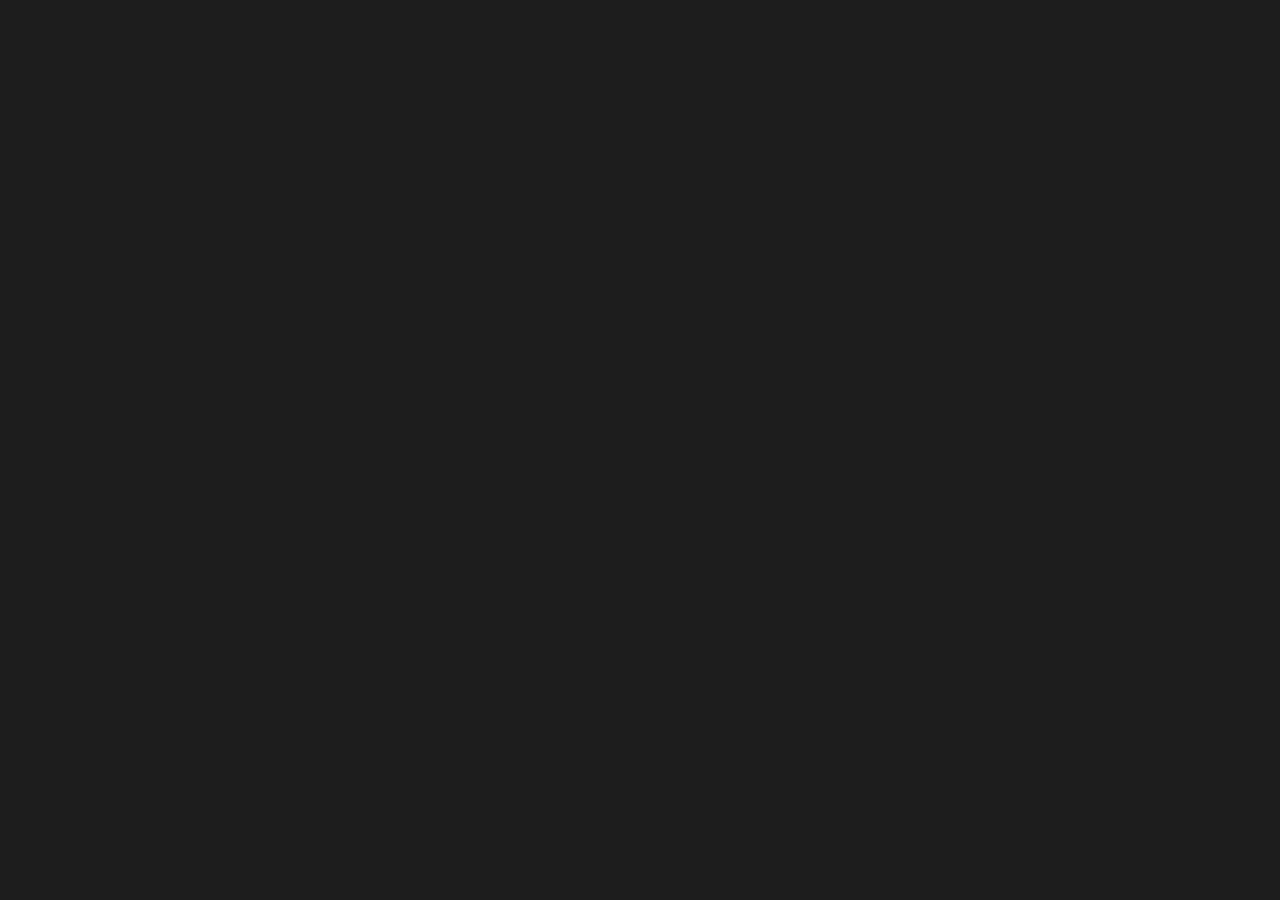
==== Hash.html @ 05e63bae "done for day" ====
<!DOCTYPE html>
<html>
  <head>
    <link rel="stylesheet" href="style.css">
    <title>Dark Modern Frontend</title>
    <style>
     
    </style>
  </head>
  <body>
    <video autoplay loop id="video_view">
        <source src="asset/VN20230220_180034.mp4" type="video/mp4"
    </video>
    <center>
    <h1>Dark Modern Frontend</h1>
    <input type="text" id="input1" placeholder="Input 1"><br>
    <input type="text" id="input2" placeholder="Input 2"><br>
    <button onclick="handleClick()">Submit</button>
    <script>
      function handleClick() {
        let input1 = document.getElementById("input1").value;
        let input2 = document.getElementById("input2").value;
        // Do something with the input values
      }
    </script>
    </center>
  </body>
</html>
---- style.css ----
/* Apply dark theme to the page */
 body {
    background-color: #1d1d1d;
    color: #ffffff;
    font-family: Arial, sans-serif;
    z-index: 1;
  }
  
  /* Style the input fields */
  input[type="text"] {
    background-color: #2b2b2b;
    border: none;
    border-radius: 4px;
    color: #ffffff;
    font-size: 16px;
    padding: 8px;
    margin: 4px;
    width: 200px;
  }
  
  /* Style the button */
  button {
    background-color: #4CAF50;
    border: none;
    border-radius: 4px;
    color: #ffffff;
    font-size: 16px;
    padding: 10px;
    margin: 4px;
    cursor: pointer;
  }
  
  /* On hover, darken the button */
  button:hover {
    background-color: #3e8e41;
  }

  #video_view{
    width: 100%;
    height:100%;
    z-index: 3;
  }
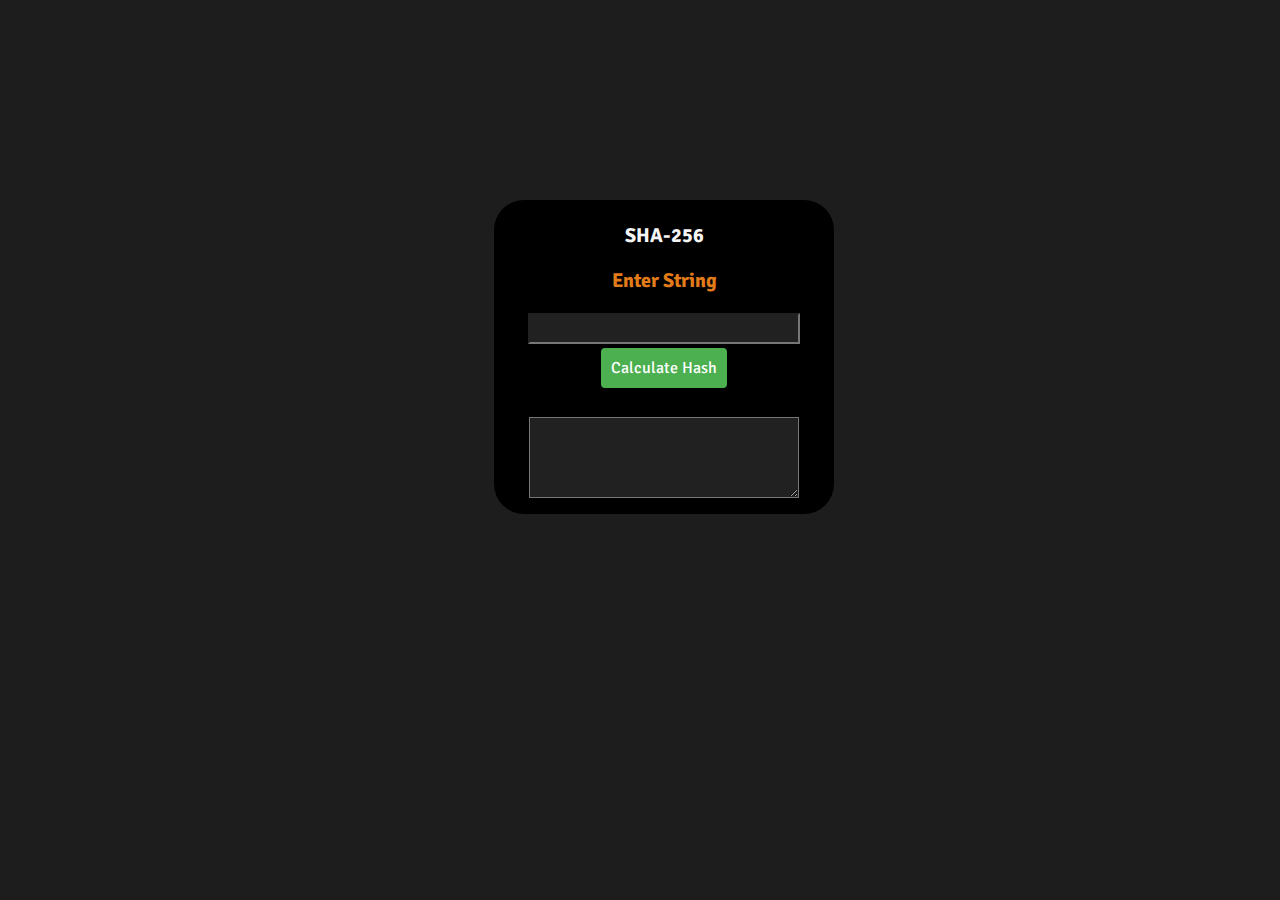
==== commit 76d0d00f: "completed the practical" ====
--- a/Hash.html
+++ b/Hash.html
@@ -1,28 +1,39 @@
 <!DOCTYPE html>
 <html>
-  <head>
-    <link rel="stylesheet" href="style.css">
-    <title>Dark Modern Frontend</title>
-    <style>
-     
-    </style>
-  </head>
-  <body>
-    <video autoplay loop id="video_view">
-        <source src="asset/VN20230220_180034.mp4" type="video/mp4"
-    </video>
+
+<head>
+  <link rel="stylesheet" href="style.css">
+  <script src="https://cdn.jsdelivr.net/npm/@popperjs/core@2.11.6/dist/umd/popper.min.js" integrity="sha384-oBqDVmMz9ATKxIep9tiCxS/Z9fNfEXiDAYTujMAeBAsjFuCZSmKbSSUnQlmh/jp3" crossorigin="anonymous"></script>
+<script src="https://cdn.jsdelivr.net/npm/bootstrap@5.3.0-alpha1/dist/js/bootstrap.min.js" integrity="sha384-mQ93GR66B00ZXjt0YO5KlohRA5SY2XofN4zfuZxLkoj1gXtW8ANNCe9d5Y3eG5eD" crossorigin="anonymous"></script>
+<link href="https://cdn.jsdelivr.net/npm/bootstrap@5.3.0-alpha1/dist/css/bootstrap.min.css" rel="stylesheet" integrity="sha384-GLhlTQ8iRABdZLl6O3oVMWSktQOp6b7In1Zl3/Jr59b6EGGoI1aFkw7cmDA6j6gD" crossorigin="anonymous"> 
+<title>SHA-256</title>
+  <style>
+
+  </style>
+</head>
+
+<body>
+  <video autoplay loop id="video_view">
+    <source src="asset/VN20230220_180034.mp4" type="video/mp4"></video>
     <center>
-    <h1>Dark Modern Frontend</h1>
-    <input type="text" id="input1" placeholder="Input 1"><br>
-    <input type="text" id="input2" placeholder="Input 2"><br>
-    <button onclick="handleClick()">Submit</button>
-    <script>
-      function handleClick() {
-        let input1 = document.getElementById("input1").value;
-        let input2 = document.getElementById("input2").value;
-        // Do something with the input values
-      }
-    </script>
+      <div id="main_div">
+        <h1 style="color: whitesmoke;">SHA-256</h1>
+          <div class="mb-3">
+            <label for="exampleInputEmail1" class="form-label" style="color:rgb(226, 123, 26)"><h3>Enter String</h3></label>
+            <input type="text" class="form-control" id="string" aria-describedby="emailHelp" required style="background-color: rgb(34, 33, 33);color: aliceblue;">
+            
+          </div>
+          
+          <button type="submit" class="btn btn-danger" id="calculate">Calculate Hash</button>
+          <div class="mb-3">
+            <br>
+            <textarea class="form-control" readonly id="result" rows="3" style="background-color: rgb(34, 33, 33);color: aliceblue;"></textarea>
+          </div>
+      </div>
+      <script src="algo.js">
+      
+      </script>
     </center>
-  </body>
-</html>
+</body>
+
+</html>--- a/style.css
+++ b/style.css
@@ -1,42 +1,67 @@
+
+@import url('https://fonts.googleapis.com/css2?family=Signika:wght@500&display=swap');
+
  /* Apply dark theme to the page */
  body {
-    background-color: #1d1d1d;
-    color: #ffffff;
-    font-family: Arial, sans-serif;
-    z-index: 1;
-  }
-  
-  /* Style the input fields */
-  input[type="text"] {
-    background-color: #2b2b2b;
-    border: none;
-    border-radius: 4px;
-    color: #ffffff;
-    font-size: 16px;
-    padding: 8px;
-    margin: 4px;
-    width: 200px;
-  }
-  
-  /* Style the button */
-  button {
-    background-color: #4CAF50;
-    border: none;
-    border-radius: 4px;
-    color: #ffffff;
-    font-size: 16px;
-    padding: 10px;
-    margin: 4px;
-    cursor: pointer;
-  }
-  
-  /* On hover, darken the button */
-  button:hover {
-    background-color: #3e8e41;
-  }
+   background-color: #1d1d1d;
+   color: #ffffff;
+   font-family: Arial, sans-serif;
+ }
 
-  #video_view{
-    width: 100%;
-    height:100%;
-    z-index: 3;
-  }+ /* Style the input fields */
+ input[type="textarea"] {
+   background-color: #2b2b2b;
+   border: none;
+   border-radius: 4px;
+   color: #ffffff;
+   font-size: 16px;
+   padding: 8px;
+   margin: 4px;
+   width: fit-content;
+ }
+
+ /* Style the button */
+ button {
+   background-color: #4CAF50;
+   border: none;
+   border-radius: 4px;
+   color: #ffffff;
+   font-size: 16px;
+   padding: 10px;
+   margin: 4px;
+   cursor: pointer;
+ }
+
+ /* On hover, darken the button */
+ button:hover {
+   background-color: #3e8e41;
+ }
+
+ #video_view {
+   width: 100%;
+   height: 100%;
+   position: fixed;
+   z-index: -1;
+   filter: blur(8px);
+   -webkit-filter: blur(8px);
+ }
+
+ #main_div {
+   background-color: black;
+   width: 25%;
+   height: auto;
+   border-radius: 30px;
+   margin-top: 15%;
+   position: absolute;
+   margin-left: 38%;
+   padding: 10px;
+ }
+
+ #form_f {
+ 
+   color: white;
+   font-family: Verdana, Geneva, Tahoma, sans-serif;
+ 
+ }
+ * {font-family: 'Signika', sans-serif;
+font-size: 20px;}